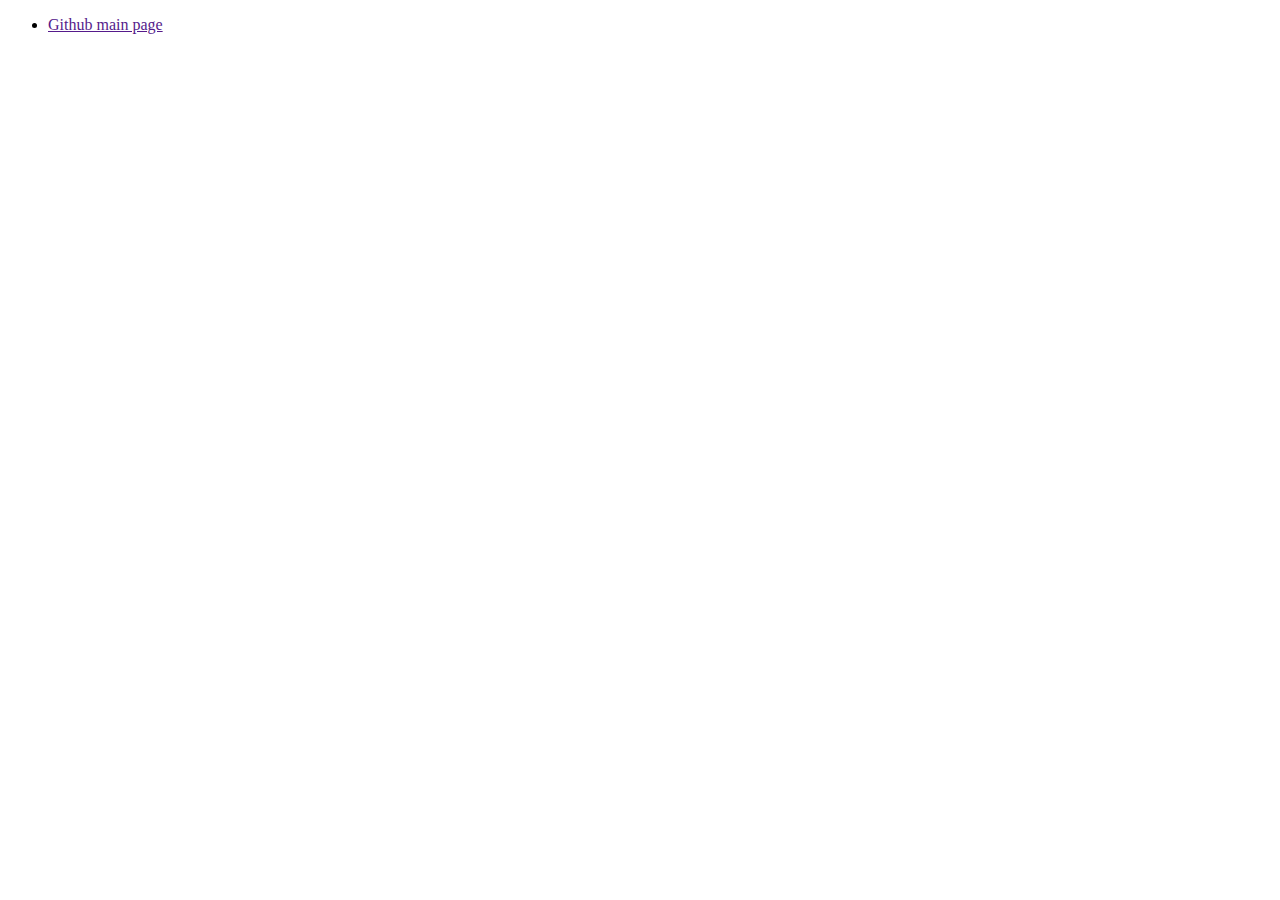
==== index.html @ 4df7fc1f "added new mainpage" ====
<!DOCTYPE html>
<html lang="en">

<head>
    <meta charset="UTF-8">
    <meta name="viewport" content="width=device-width, initial-scale=1.0">
    <meta http-equiv="X-UA-Compatible" content="ie=edge">
    <link rel="stylesheet" href="css/main.css">
    <title>Alec J Willits | landing page</title>
</head>

<body>
    <nav>
        <ul class="color-text">
            <li><a href="">Github main page</a></li>

        </ul>
    </nav>
</body>

</html>
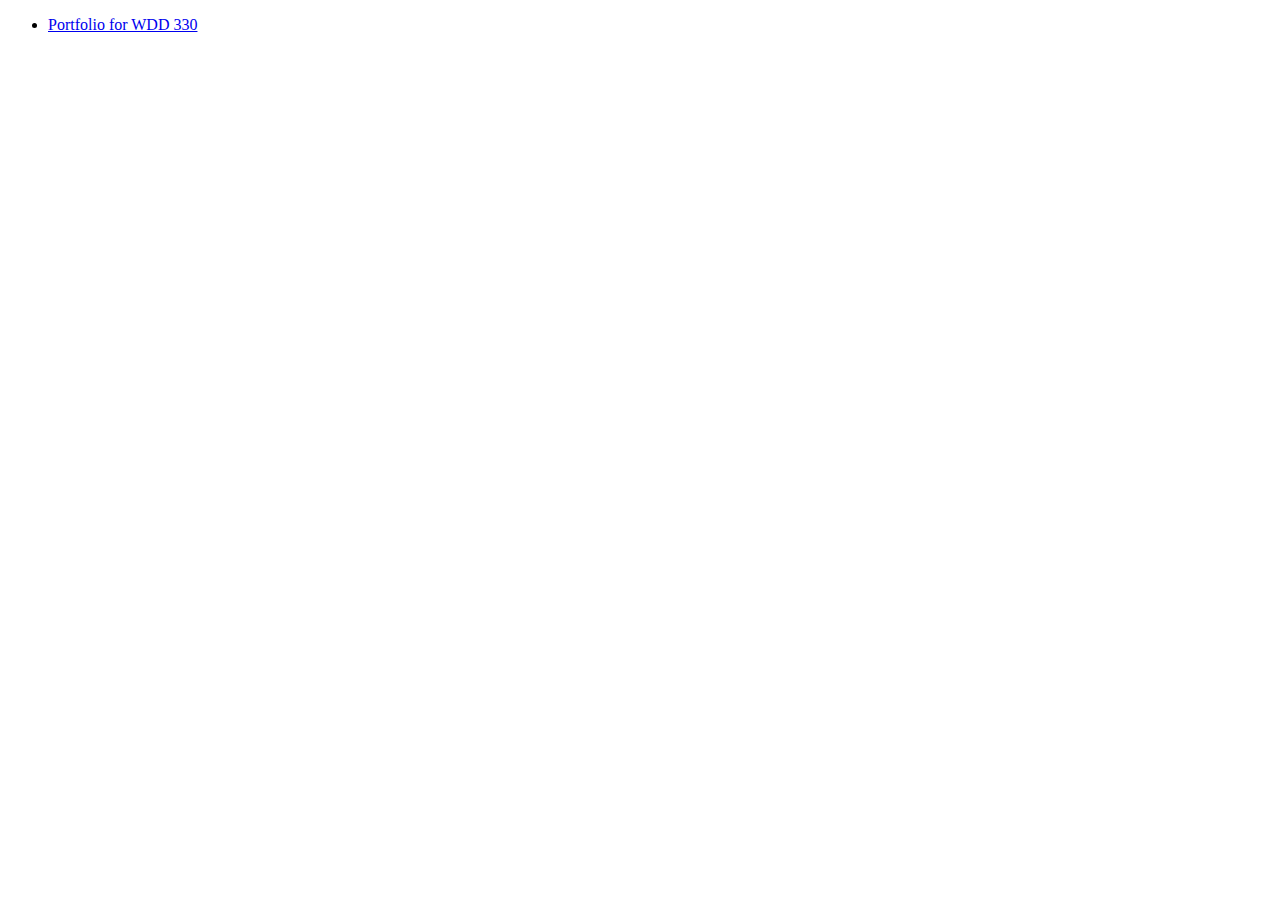
==== commit 224f820e: "fixed and setup the portfolio for 330-start commit" ====
--- a/index.html
+++ b/index.html
@@ -12,7 +12,7 @@
 <body>
     <nav>
         <ul class="color-text">
-            <li><a href="">Github main page</a></li>
+            <li><a href="portfolio/index.html">Portfolio for WDD 330</a></li>
 
         </ul>
     </nav>
